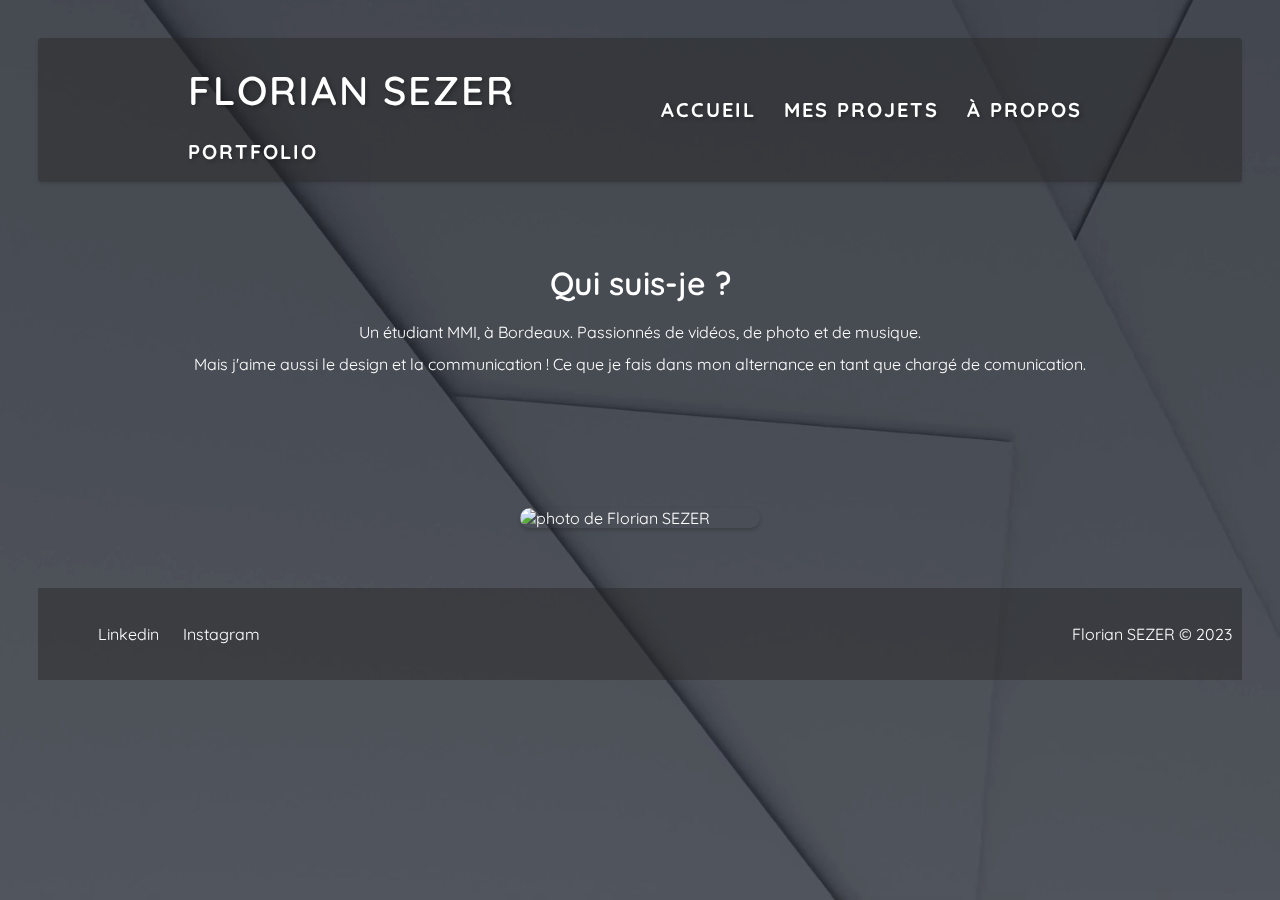
==== index.html @ 423071e1 "commit" ====
<!DOCTYPE html>
<html lang="fr">

<head>
    <meta charset="UTF-8">
    <meta http-equiv="X-UA-Compatible" content="IE=edge">
    <meta name="viewport" content="width=device-width, initial-scale=1.0">
    <link rel="stylesheet" href="style.scss">
    <title>Portfolio</title>
    <link rel="stylesheet" href="style.css">
    <link rel="preconnect" href="https://fonts.googleapis.com">
    <link rel="preconnect" href="https://fonts.gstatic.com" crossorigin>
    <link href="https://fonts.googleapis.com/css2?family=Quicksand:wght@300;400;500;600;700&display=swap"
        rel="stylesheet">
</head>

<body>

    <header>
        <div>
            <h1>Florian SEZER</h1>
            <p>Portfolio</p>
        </div>

        <nav>
            <ul>
                <li><a href="#">Accueil</a></li>
                <li><a href="projets.html">Mes Projets</a></li>
                <li><a href="CV (1).pdf" download>À propos</a></li>
            </ul>
        </nav>
    </header>
    <main>
        <video id="background-video" autoplay loop muted>
            <source src="backvid.mp4" type="video/mp4">
        </video>
        <section class="bis">
            <div>
                <h1 class="prez">Qui suis-je ?</h1>
                <p class="prez">Un étudiant MMI, à Bordeaux. Passionnés de vidéos, de photo et de musique. <br></br>
                    Mais j'aime aussi le design et la communication ! Ce que je fais dans mon alternance en tant que
                    chargé de comunication.</p>
            </div>
        </section>



        <section class="photo">
            <img class="pp" src="pp.jpg" alt="photo de Florian SEZER">
        </section>
    </main>

    <footer>
        <ul>
            <li class="social-media"><a href="https://www.linkedin.com/in/florian-sezer-346613223/?originalSubdomain=fr">Linkedin</a></li>
            <li class="social-media"><a href="https://www.instagram.com/flx16r/">Instagram</a></li>
        </ul>
        <p>Florian SEZER © 2023</p>
    </footer>
</body>

</html>
---- style.css ----
body {
  font-family: 'Quicksand', sans-serif;
  background-color: #656565;
  color: white;
  padding: 30px;
}

button {
  background-color: var(--primary-color);
  color: #fff;
  border: none;
  border-radius: 4px;
  padding: 10px 20px;
  font-size: 16px;
  cursor: pointer;
}

a {
  color: var(--primary-color);
  text-decoration: none;
}


.animated-button {
  display: inline-block;
  position: relative;
  overflow: hidden;
  transform: translateZ(0);
  margin: 20px;
  border-radius: 4px;
  text-align: center;
  cursor: pointer;
  transition: color 0.3s ease-out, background-color 0.3s ease-out, box-shadow 0.3s ease-out;
  box-shadow: 10 2px 4px rgba(0, 0, 0, 0.1);
  padding: 10px 20px;
  font-size: 16px;
  background-color: #656565;
}

.animated-button:before {
  content: "";
  position: absolute;
  top: 50%;
  left: 50%;
  display: block;
  width: 0;
  height: 0;
  background-color: var(--primary-color);
  opacity: 0;
  border-radius: 100%;
  transform: translate(-50%, -50%);
}

.animated-button:hover:before {
  width: 200%;
  height: 200%;
  opacity: 0.2;
}

.animated-button:hover {
  color: var(--primary-color);
  background-color: #522870;
  box-shadow: 0 24px 24px rgba(11, 11, 11, 0.2);
}

#background-video {
  height: 100vh;
  width: 100vw;
  object-fit: cover;
  position: fixed;
  left: 0;
  right: 0;
  top: 0;
  bottom: 0;
  z-index: -1;
}

.prez {
  justify-content: center;
  align-items: center;
  text-align: center;
}

h1,
h2,
h3,
h4,
h5,
h6 {
  display: flex;
  justify-content: start;
  font-weight: 600;
  color: var(--text-color);

}


p {
  color: var(--text-color);
  line-height: 1;
}

.pp {
  display: flex;
  justify-content: center;
  align-items: center;
  max-height: auto;
  width: 20%;
  margin: 0 auto;
  border-radius: 15px;
  box-shadow: 0 2px 4px rgba(0, 0, 0, 0.2);
}



.container {
  max-width: 1200px;
  margin: 0 auto;
  padding: 0 20px;
}


.bis {
  margin: Opx;
}


section {
  padding: 60px 0;
}

.projects {
  display: grid;
  grid-template-columns: repeat(auto-fit, minmax(300px, 1fr));
  gap: 20px;
}

.project1,
.project2,
.project3 {
  background-color: #1f1f1f;
  box-shadow: 0 2px 4px rgba(0, 0, 0, 0.1);
  border-radius: 4px;
  padding: 20px;
  margin-bottom: 20px;

}


i {
  font-size: 24px;
  margin-right: 10px;
  color: var(--primary-color);
}


img {
  max-width: 100%;
  height: auto;

}

.insta,
.mail {
  transition: all 0.3s ease-in-out;
}

.insta:hover,
.mail:hover {
  cursor: pointer;
  text-decoration: underline;
}

.contact {
  display: block;
  justify-content: flex-start;
  align-items: flex-start;
}

header {
  display: flex;
  justify-content: space-between;
  align-items: center;
  background-color: rgba(36, 36, 36, 0.422);
  padding: 0px 150px 0px 150px;
  border-radius: 4px;
  box-shadow: 0 2px 4px rgba(0, 0, 0, 0.1);
  font-size: 20px;
  font-weight: bold;
  text-transform: uppercase;
  letter-spacing: 2px;
  text-shadow: 2px 2px 4px rgba(0, 0, 0, 0.3);

  top: 0;
  left: 0;
  right: 0;
  z-index: 999;
  transition: background-color 0.5s ease-in-out;
}

@media only screen and (max-width: 768px) {
  header {
    font-size: 20px;
    padding: 5px;
    margin: 0;
  }
}

nav ul li, .social-media {
  display: inline-block;
  justify-content: center;
  align-items: center;
  transition: all 0.3s ease-in-out;
  margin: 10px;
}

nav ul li:hover, .social-media:hover{
  transform: translateX(5px);
  background-color: var(--primary-color);
  color: #522870;
}

footer {
  display: flex;
  justify-content: space-between;
  align-items: center;

  bottom: 0;
  left: 0;
  right: 0;
  z-index: 999;
  padding: 10px;
  color: white;
  background-color: rgba(36, 36, 36, 0.422);
}
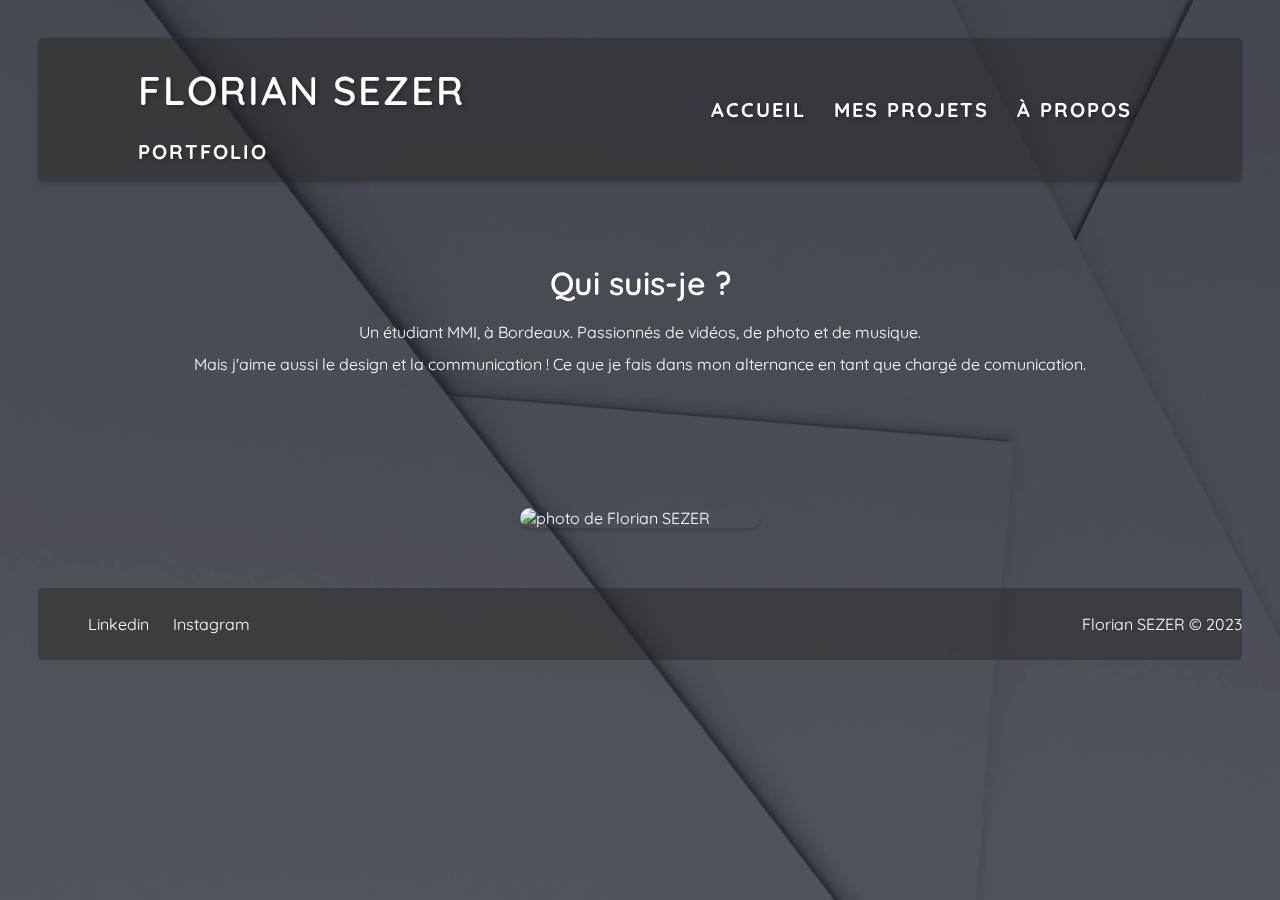
==== commit 69a90aa0: "logo title head" ====
--- a/index.html
+++ b/index.html
@@ -7,6 +7,7 @@
     <meta name="viewport" content="width=device-width, initial-scale=1.0">
     <link rel="stylesheet" href="style.scss">
     <title>Portfolio</title>
+    <link rel="icon" type="images/x-icon" href="logoperso.png" />
     <link rel="stylesheet" href="style.css">
     <link rel="preconnect" href="https://fonts.googleapis.com">
     <link rel="preconnect" href="https://fonts.gstatic.com" crossorigin>
--- a/style.css
+++ b/style.css
@@ -151,6 +151,7 @@
   font-size: 24px;
   margin-right: 10px;
   color: var(--primary-color);
+  
 }
 
 
@@ -158,17 +159,6 @@
   max-width: 100%;
   height: auto;
 
-}
-
-.insta,
-.mail {
-  transition: all 0.3s ease-in-out;
-}
-
-.insta:hover,
-.mail:hover {
-  cursor: pointer;
-  text-decoration: underline;
 }
 
 .contact {
@@ -182,15 +172,14 @@
   justify-content: space-between;
   align-items: center;
   background-color: rgba(36, 36, 36, 0.422);
-  padding: 0px 150px 0px 150px;
-  border-radius: 4px;
+  padding: 0px 100px 0px 100px;
+  border-radius: 5px;
   box-shadow: 0 2px 4px rgba(0, 0, 0, 0.1);
   font-size: 20px;
   font-weight: bold;
   text-transform: uppercase;
   letter-spacing: 2px;
   text-shadow: 2px 2px 4px rgba(0, 0, 0, 0.3);
-
   top: 0;
   left: 0;
   right: 0;
@@ -198,9 +187,10 @@
   transition: background-color 0.5s ease-in-out;
 }
 
+
 @media only screen and (max-width: 768px) {
   header {
-    font-size: 20px;
+    font-size: 16px;
     padding: 5px;
     margin: 0;
   }
@@ -224,14 +214,11 @@
   display: flex;
   justify-content: space-between;
   align-items: center;
-
+  border-radius: 5px;
   bottom: 0;
   left: 0;
   right: 0;
   z-index: 999;
-  padding: 10px;
   color: white;
   background-color: rgba(36, 36, 36, 0.422);
 }
-
-
